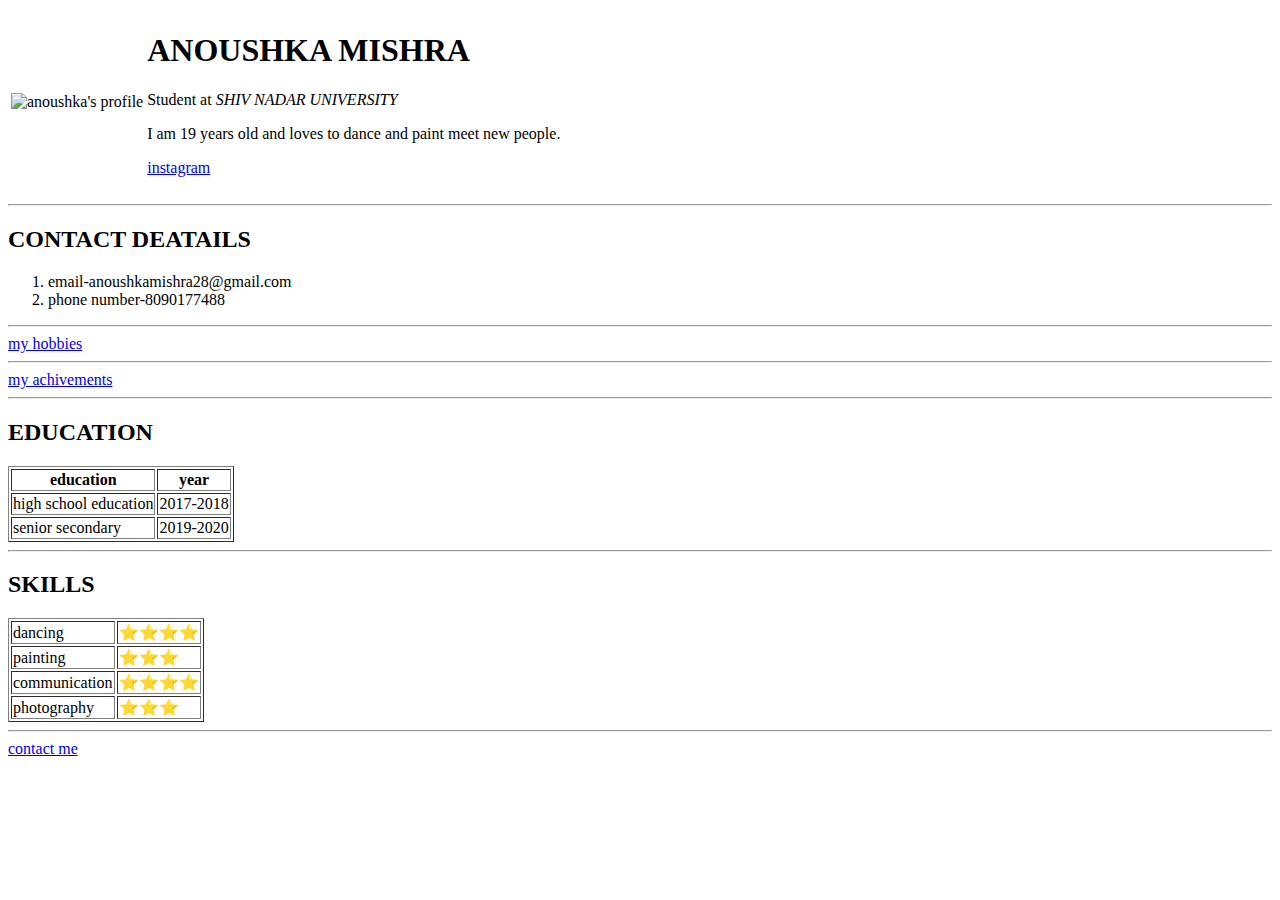
==== index.html @ 0a46290c "add  initial cv websites file" ====
<!DOCTYPE html>
<html lang="en">
<head>
    <meta charset="UTF-8">
    <meta http-equiv="X-UA-Compatible" content="IE=edge">
    <meta name="viewport" content="width=device-width, initial-scale=1.0">
    <title>anoushka's site</title>
</head>
<body>
    <table>
        <tr>
            <td><img src="pp.PNG" alt="anoushka's profile" srcset=""></td>
        <td><h1><b>ANOUSHKA MISHRA</b></h1>
            <p>Student at <em>SHIV NADAR UNIVERSITY</em></p>
            <p>I am 19 years old and loves to dance and paint meet new people.
            <p> <a href="https://www.instagram.com/anoushkahahahaha/">instagram</a></p></td>
        </tr>
    </table>

    <hr>
    <h2>CONTACT DEATAILS</h2>
    <p><ol>
        <li>email-anoushkamishra28@gmail.com
           <u></u>
        </li>
        <li>phone number-8090177488</li>

    </ol></p>
    <hr>
    <a href="hobies.html">my hobbies</a>
    <hr>
    <a href="achivements.html">my achivements</a>
    <hr>
    <h2>EDUCATION</h2>
    <table border="1">
        <THead>
            <TR>
                <th>education</th>
                <th>year</th>
            </TR>
        </THead>
        <tr>
            <td>high school education</td>
            <td>2017-2018 </td>
        </tr>
        <tr>
            <td>senior secondary</td>
            <td>2019-2020</td>
        </tr>
    </table>
    <hr>
    <h2>SKILLS</h2>
    <table border="1">
        <tr>
            <td>dancing</td>
            <td>⭐⭐⭐⭐</td>
        </tr>
        <tr>
            <td>painting</td>
            <td>⭐⭐⭐</td>
        </tr>
        <tr>
            <td>communication</td>
            <td>⭐⭐⭐⭐</td>
        </tr>
        <tr>
            <td>photography</td>
            <td>⭐⭐⭐</td>
        </tr>
    </table>
    <hr>
    <a href="contact me.html">contact me</a>
    
</body>
</html>
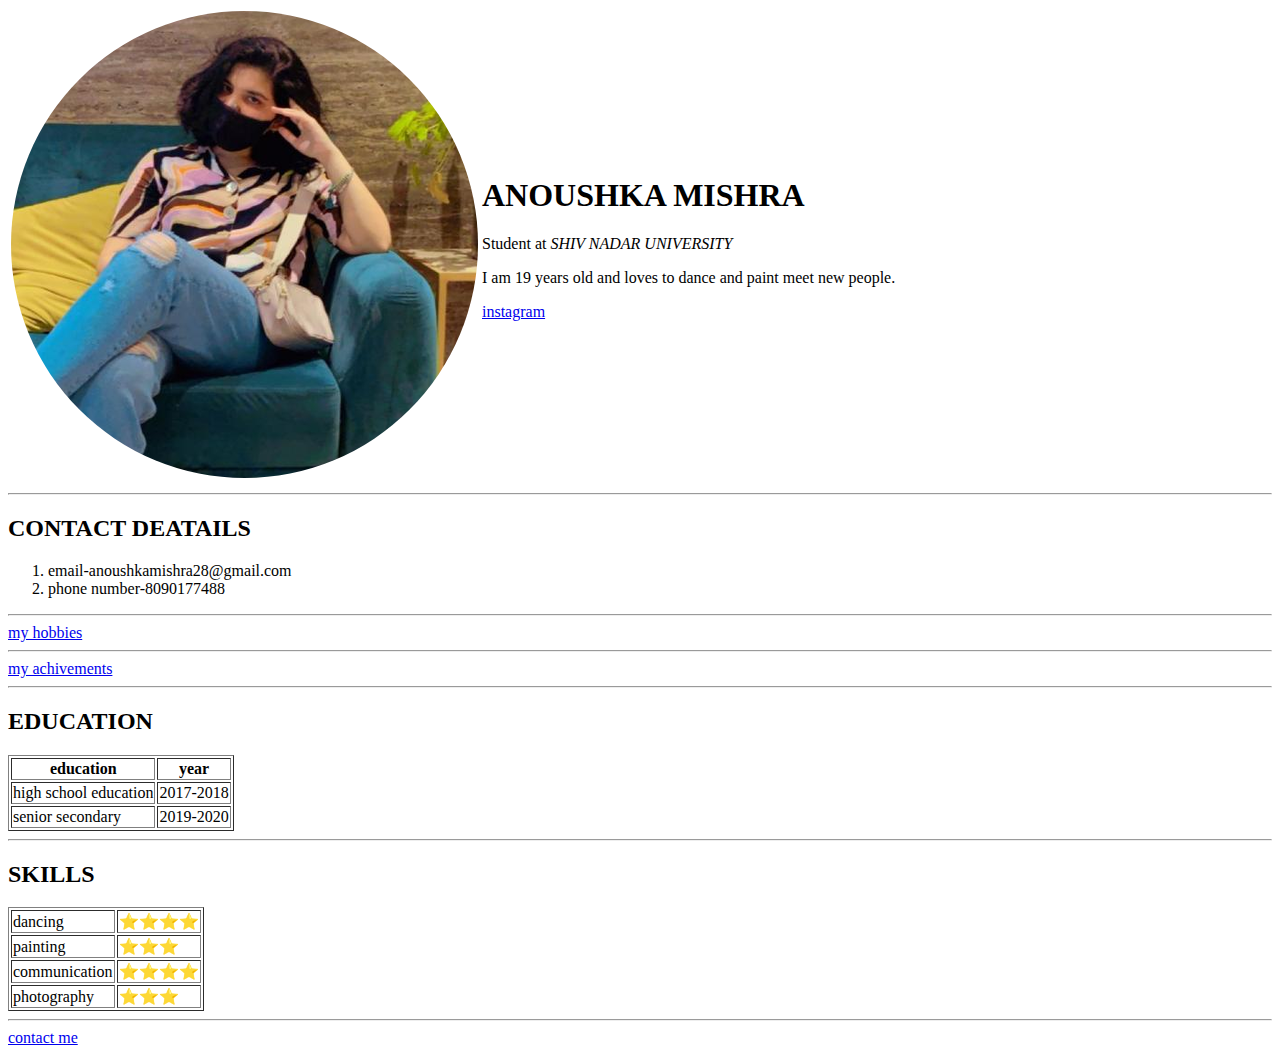
==== commit 586bf69b: "Update index.html" ====
--- a/index.html
+++ b/index.html
@@ -9,7 +9,7 @@
 <body>
     <table>
         <tr>
-            <td><img src="pp.PNG" alt="anoushka's profile" srcset=""></td>
+            <td><img src="pp.png" alt="anoushka's profile" srcset=""></td>
         <td><h1><b>ANOUSHKA MISHRA</b></h1>
             <p>Student at <em>SHIV NADAR UNIVERSITY</em></p>
             <p>I am 19 years old and loves to dance and paint meet new people.
@@ -72,4 +72,4 @@
     <a href="contact me.html">contact me</a>
     
 </body>
-</html>+</html>
